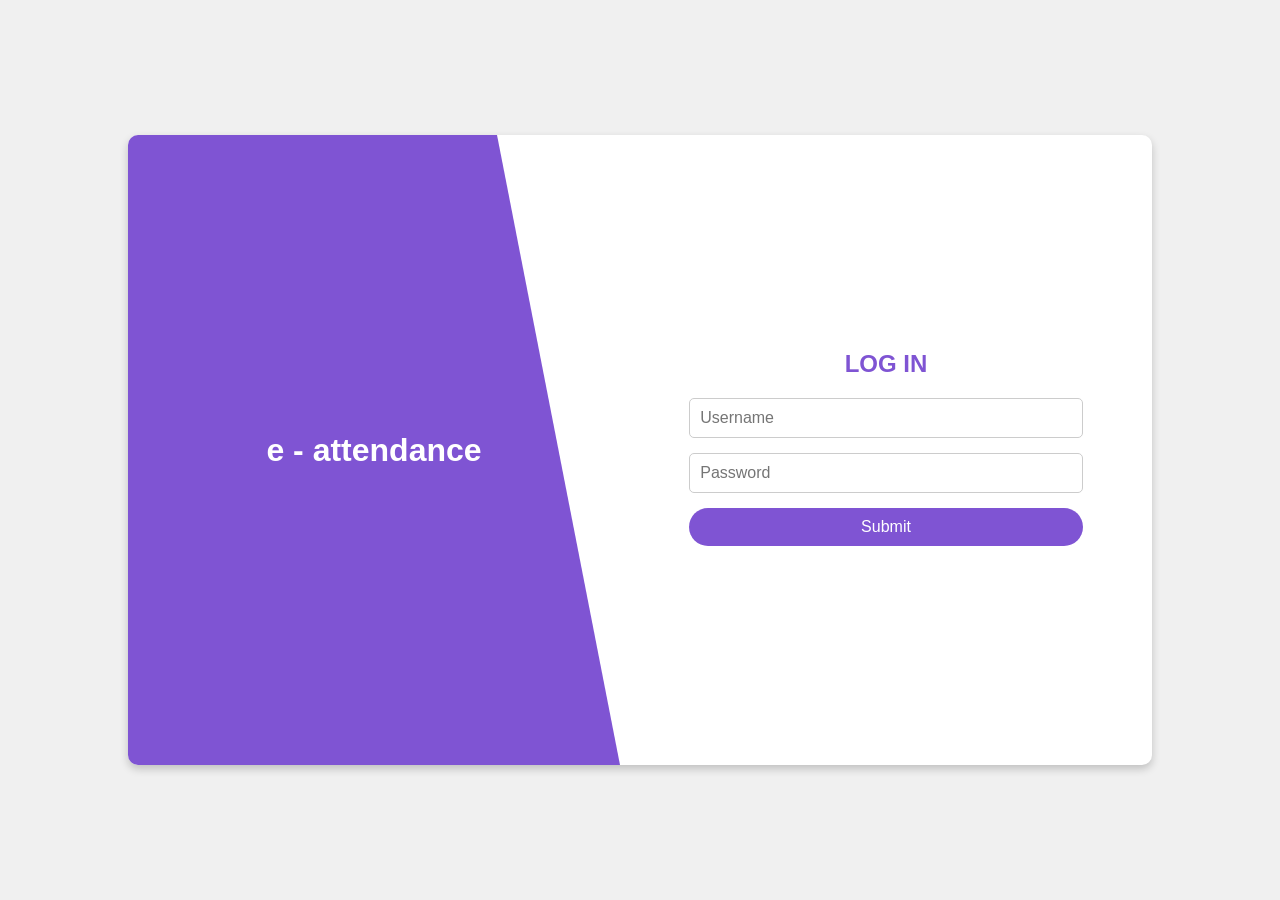
==== index.html @ 3fd5f140 "updated" ====
<!DOCTYPE html>
<html lang="en">
<head>
    <meta charset="UTF-8">
    <meta name="viewport" content="width=device-width, initial-scale=1.0">
    <title>E-Attendance</title>
    <link rel="stylesheet" href="./static/style.css">
</head>
<body>
    <div class="container">
        <div class="left">
            <h1>e - attendance</h1>
        </div>
        <div class="right">
            <h2>LOG IN</h2>
            <form id = "login-form">
                <input class="form-control" id="username" type="text" placeholder="Username" required>
                <input class="form-control" id="password" type="password" placeholder="Password" required>
                <button class="btn" id="login-btn" type="submit">Submit</button>
            </form>
            <p id="error-msg"></p>
        </div>
    </div>
    <script type="module" src="main.js"></script>
</body>
</html>
---- static/style.css ----
body {
    margin: 0;
    font-family: Arial, sans-serif;
    display: flex;
    justify-content: center;
    align-items: center;
    height: 100vh;
    background-color: #f0f0f0;
}

.container {
    display: flex;
    flex-direction: column;
    width: 80%; 
    max-width: 1200px; 
    height: 70%; 
    box-shadow: 0 4px 8px rgba(0, 0, 0, 0.2);
    background-color: white;
    border-radius: 10px;
    overflow: hidden;
}

.left {
    background-color: #7f54d3;
    color: white;
    display: flex;
    justify-content: center;
    align-items: center;
    text-align: center;
    padding: 20px;
    clip-path: polygon(0 0, 75% 0, 100% 100%, 0% 100%);
}

.left h1 {
    font-size: 2em;
}

.right {
    display: flex;
    flex-direction: column;
    justify-content: center;
    align-items: center;
    padding: 20px;
}

.right h2 {
    color: #7f54d3;
    margin-bottom: 20px;
}

form {
    display: flex;
    flex-direction: column;
    width: 80%;
}

input {
    margin-bottom: 15px;
    padding: 10px;
    font-size: 1em;
    border: 1px solid #ccc;
    border-radius: 5px;
}

button {
    font-size: 1em;
    color: white;
    background-color: #7f54d3;
    border: none;
    border-radius: 25px;
    cursor: pointer;
    padding: 10px 30px;
    display: flex;
    justify-content: center;
    align-items: center;
}

button:hover {
    background-color: #6b44b0;
}

#error-msg {
    color: red;
    font-size: 14px;
    margin-bottom: 10px;
  }

@media (min-width: 768px) {
    .container {
        flex-direction: row;
    }

    .left, .right {
        flex: 1;
    }

    .left {
        padding: 0;
        clip-path: polygon(0 0, 75% 0, 100% 100%, 0% 100%);
    }
}

@media (max-width: 767px) {
    .left {
        clip-path: none;
        padding: 20px;
    }

    .right {
        padding: 20px;
    }

    button {
        width: 100%;
        padding: 15px;
    }
}
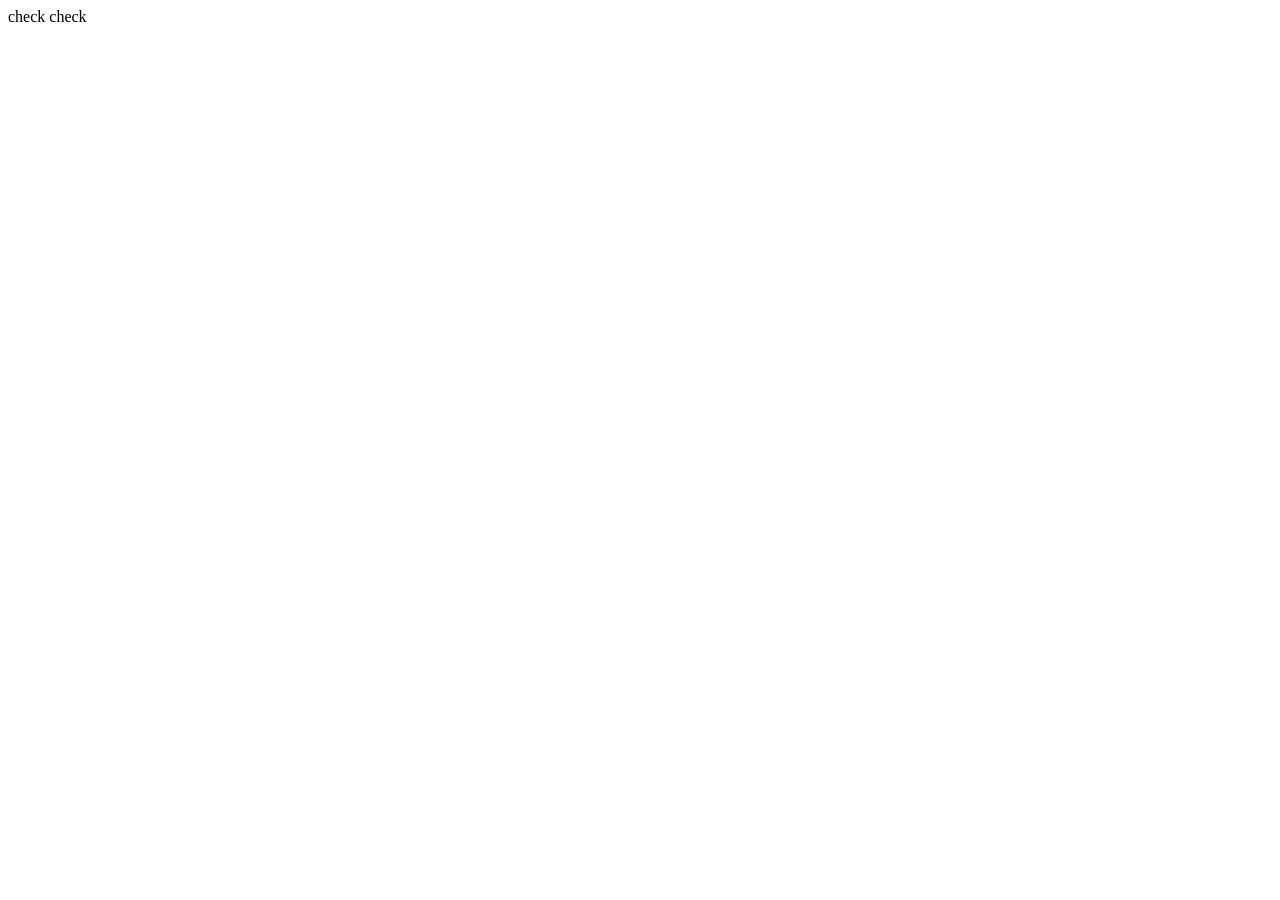
==== commit fe451969: "updated" ====
--- a/index.html
+++ b/index.html
@@ -1,26 +1,14 @@
-<!DOCTYPE html>
+<!doctype html>
 <html lang="en">
-<head>
-    <meta charset="UTF-8">
-    <meta name="viewport" content="width=device-width, initial-scale=1.0">
-    <title>E-Attendance</title>
-    <link rel="stylesheet" href="./static/style.css">
-</head>
-<body>
-    <div class="container">
-        <div class="left">
-            <h1>e - attendance</h1>
-        </div>
-        <div class="right">
-            <h2>LOG IN</h2>
-            <form id = "login-form">
-                <input class="form-control" id="username" type="text" placeholder="Username" required>
-                <input class="form-control" id="password" type="password" placeholder="Password" required>
-                <button class="btn" id="login-btn" type="submit">Submit</button>
-            </form>
-            <p id="error-msg"></p>
-        </div>
-    </div>
-    <script type="module" src="main.js"></script>
-</body>
+  <head>
+    <meta charset="UTF-8" />
+    <link rel="icon" type="image/svg+xml" href="/vite.svg" />
+    <meta name="viewport" content="width=device-width, initial-scale=1.0" />
+    <title>Vite + React</title>
+  </head>
+  <body>
+    <div id="root"></div>
+    <script type="module" src="/src/main.jsx"></script>
+  </body>
 </html>
+check check
